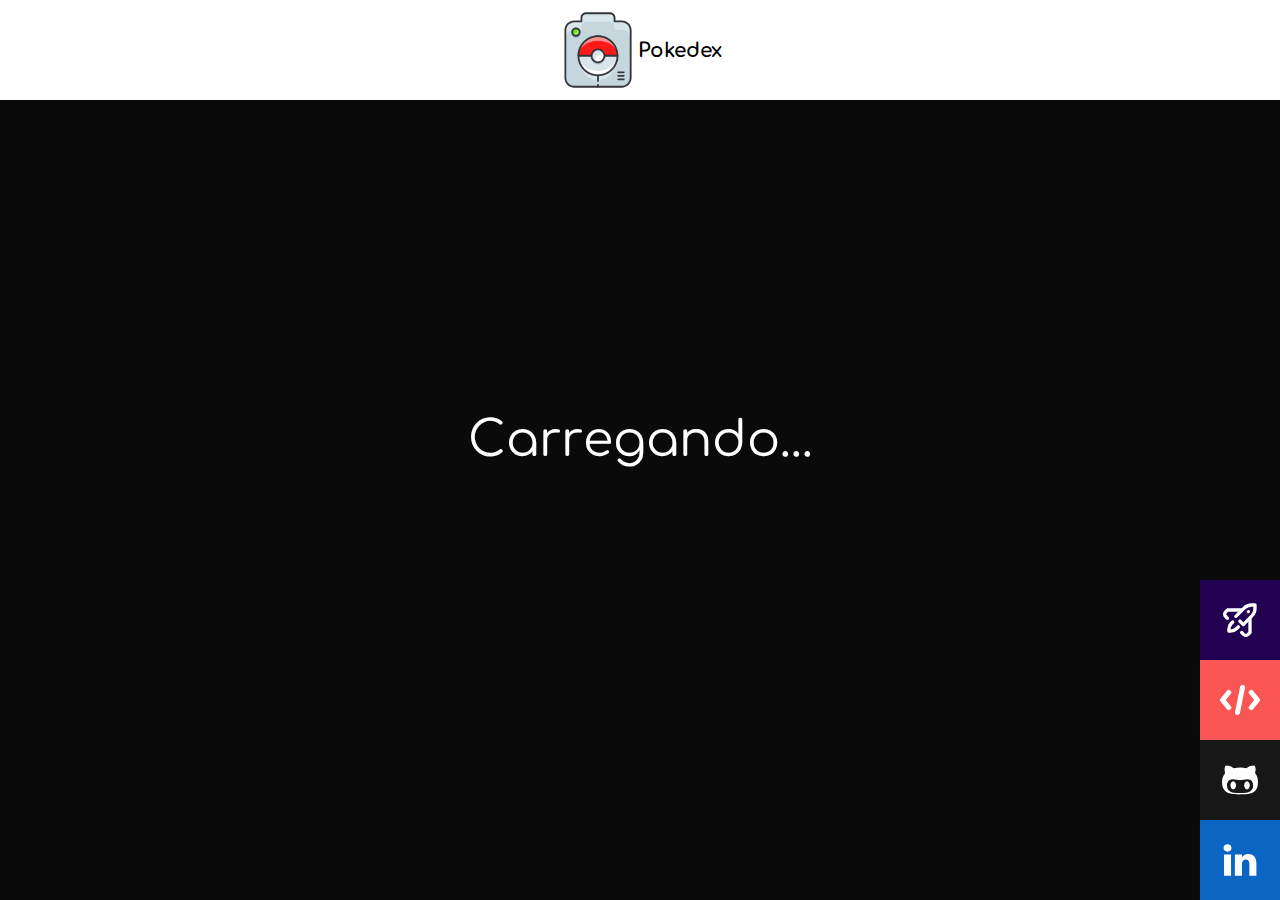
==== index.html @ f5413772 "Correções no Widget" ====
<!DOCTYPE html>
<html lang="pt-br">

<head>
  <meta charset="UTF-8" />
  <title>PokeDex - By @thiilins</title>
  <link rel="stylesheet" href="/assets/css/style.css" />
  <link rel="stylesheet" href="/assets/css/animations.css" />
  <link rel="stylesheet" href="/assets/css/td-widget.css" />
  <link rel="preconnect" href="https://fonts.googleapis.com" />
  <link rel="preconnect" href="https://fonts.gstatic.com" crossorigin /><meta name="viewport" content="width=device-width, initial-scale=1.0">
  <link href="https://fonts.googleapis.com/css2?family=Comfortaa:wght@300;500;700&display=swap" rel="stylesheet" />
</head>

<body>
  <header>
    <div class="container">
      <div id="logo">
        <img class="logo-img" src="/assets/img/pokedex-logo.svg" alt="" />
        <h1>Pokedex </h1>
      </div>
      <div class="search"></div>
    </div>
  </header>
  <div data-js="pokedex" class="pokedex">
    <div class="cssload-preloader loading">
      <span>C</span>
      <span>a</span>
      <span>r</span>
      <span>r</span>
      <span>e</span>
      <span>g</span>
      <span>a</span>
      <span>n</span>
      <span>d</span>
      <span>o</span>
      <span>.</span>
      <span>.</span>
      <span>.</span>
    </div>
  </div>
  <script src="/assets/js/script.js"></script>
  </script>
  <!-- THIDEV WIDGET START -->
  <div id="td-widget">
      <div class="td-item td-powered">
    <div class="td-icon powered-icon">
      <img
        class="td-icon-img td-powered-icon"
        src="/assets/img/td-widget/powered.svg"
        alt=""
      />
    </div>
    <div class="td-link powered-link">
      <a>Desenvolvido por Thiago Lins :)</a>
    </div>
  </div>
    <div class="td-item td-code">
      <div class="td-icon code-icon">
        <img class="td-icon-img" src="/assets/img/td-widget/code.svg" alt="">
      </div>
      <div class="td-link code-link">
        <a href="https://github.com/thiilins/pokedex">thiilins/pokedex</a>
      </div>
    </div>
    <div class="td-item td-github">
      <div class="td-icon github-icon">
        <img class="td-icon-img" src="/assets/img/td-widget/github.svg" alt="">
      </div>
      <div class="td-link github-link">
        <a href="https://github.com/thiilins">@thiilins</a>
      </div>
    </div>
    <div class="td-item td-linkedin">
      <div class="td-icon linkedin-icon">
        <img class="td-icon-img" src="/assets/img/td-widget/linkedin.svg" alt="">
      </div>
      <div class="td-link linkedin-link">
        <a href="https://www.linkedin.com/in/thiilins">@thiilins</a>
      </div>
    </div>
    
  </div>
   <!-- THIDEV WIDGET FINISH -->

</body>

</html>
---- assets/css/style.css ----
:root {
  font-size: 62.5%;
  --bug: #93bb3a;
  --dark: #595761;
  --dragon: #176cc5;
  --electric: #f1d85a;
  --fairy: #ed93e4;
  --fighting: #d14461;
  --fire: #f9a555;
  --flying: #a2bcea;
  --ghost: #606fba;
  --grass: #63bc5d;
  --ground: #d87c52;
  --ice: #79d0c1;
  --normal: #a0a29f;
  --poison: #b667cd;
  --psychic: #f88684;
  --rock: #c9bb8d;
  --stell: #5995a2;
  --water: #579edd;
  --dark-color: #000;
  --light-color: #fff;
  --cardMinHeight: 40rem;
  --cardMinWidth: 32rem;
}
* {
  margin: 0;
  padding: 0;
  box-sizing: border-box;
  font-family: "Comfortaa", cursive;
  text-decoration: none;
}

body {
  background-color: #0a0a0a;
  font-family: "Comfortaa", cursive;
}
html {
  font-size: 62.5%;
}

#logo {
  display: flex;
  justify-content: center;
  align-items: center;
  height: 10rem;
  background-color: #fff;
}
header {
  display: flex;
  margin-bottom: 3rem;
  background-color: #fff;
  width: 100%;
}

.container {
  margin: 0 auto;
  max-width: 1440px;
  width: 100%;
}
.logo-img {
  width: 8rem;
}
.header-content {
  display: flex;
  align-items: center;
  justify-content: space-between;
  width: 100%;
}
.pokedex {
  display: grid;
  align-items: center;
  grid-template-columns: repeat(auto-fill, minmax(var(--cardMinWidth), 1fr));
  grid-template-rows: repeat(auto-fill, minmax(var(--cardMinHeight), 1fr));
  grid-gap: 6rem;
  padding-inline-start: 0;
  padding: 5rem;
}

input#id {
  padding: 0.8rem 1rem;
  border-radius: 1rem 0rem 0rem 1rem;
  background: rgba(0, 0, 0, 0.1);
  border: 0;
}
button#search-id-btn {
  padding: 0.8rem 1rem;
  border-radius: 0rem 1rem 1rem 0rem;
  position: relative;
  left: -0.5rem;
  background-color: var(--dark);
  color: white;
  border: 0;
}
/* CARDS */
.card {
  position: relative;
  display: flex;
  align-items: center;
  position: relative;
  border-radius: 1rem;
  min-height: var(--cardMinHeight);
  min-width: var(--cardMinWidth);
  width: 100%;
  height: 100%;
  background-size: cover;
  transition: all 0.5s ease-in-out;
}
.card:hover {
  animation: bounce 1s linear;
  box-shadow: inset 10px 10px 20px rgba(0, 0, 0, 0.5),
    10px 10px 20px rgba(0, 0, 0, 0.5);
}

.card-id-box {
  display: flex;
  align-items: center;
  justify-content: center;
  text-transform: capitalize;
  font-size: 2rem;
  font-weight: bold;
  width: 100%;
  min-height: 5rem;
  max-height: 5.1rem;
  position: absolute;
  bottom: -2rem;
  left: 0;
}
.card:hover .card-id-box {
  transform: scale(1.3);
}
.card-id {
  color: rgba(0, 0, 0, 0.65);
  padding: 1.2rem;
  background-color: var(--light-color);
  border-radius: 1rem;
  width: 70%;
  text-align: center;
}
.card-image-box {
  display: flex;
  align-items: center;
  justify-content: center;
  width: 100%;
  height: 100%;
}

.card-image {
  display: flex;
  min-width: var(--cardMinWidth);
  min-height: var(--cardMinHeight);
  background-size: 100% 90%;
  background-repeat: no-repeat;
  background-position: center;
}

.card-types-box {
  display: flex;
  align-items: center;
  width: 100%;
  justify-content: center;
  position: absolute;
  top: -3.2rem;
  z-index: 2;
}
.card:hover .card-types-box {
  transform: scale(1.3);
}
.card-types {
  display: flex;
  gap: 1.5rem;
  background-color: white;
  padding: 0.5rem 0.5rem;
  box-sizing: content-box;
  border-radius: 6rem;
}
.card-type-icon {
  width: 4rem;
  border-radius: 100%;
  padding: 0.8rem;
  border: 3px solid white;
  box-sizing: content-box;
}

/* GRASS */

.grass-card-bg {
  background-color: var(--grass);
}
.grass-card-bg:hover {
  background-image: url("/assets/img/bg/grass.svg");
  background-size: unset;
}
.grass-icon-bg {
  background-color: var(--grass);
}

/* FLYING */

.flying-card-bg {
  background-color: var(--flying);
}
.flying-card-bg:hover {
  background-image: url("/assets/img/bg/flying.svg");
  background-size: unset;
}
.flying-icon-bg {
  background-color: var(--flying);
}
/* FIRE */
.fire-card-bg {
  background-color: var(--fire);
}
.fire-card-bg:hover {
  background-image: url("/assets/img/bg/fire.svg");
  background-size: cover;
}
.fire-icon-bg {
  background-color: var(--fire);
}

/* ROCK */
.rock-card-bg {
  background-color: var(--rock);
}
.rock-card-bg:hover {
  background-image: url("/assets/img/bg/rock.svg");
  background-size: unset;
}
.rock-icon-bg {
  background-color: var(--rock);
}

/* DARK */
.dark-card-bg {
  background-color: var(--dark);
}
.dark-card-bg:hover {
  background-image: url("/assets/img/bg/dark.svg");
  background-size: cover;
}
.dark-icon-bg {
  background-color: var(--dark);
}

/* WATER */
.water-card-bg {
  background-color: var(--water);
}
.water-card-bg:hover {
  background-image: url("/assets/img/bg/water.svg");
  background-size: cover;
}
.water-icon-bg {
  background-color: var(--water);
}

/* BUG */
.bug-card-bg {
  background-color: var(--bug);
}
.bug-card-bg:hover {
  background-image: url("/assets/img/bg/bug.svg");
  background-size: cover;
}
.bug-icon-bg {
  background-color: var(--bug);
}

/* POISON */
.poison-card-bg {
  background-color: var(--poison);
}
.poison-card-bg:hover {
  background-image: url("/assets/img/bg/poison.svg");
  background-size: cover;
}
.poison-icon-bg {
  background-color: var(--poison);
}

/* NORMAL */
.normal-card-bg {
  background-color: var(--normal);
}
.normal-card-bg:hover {
  background-image: url("/assets/img/bg/normal.svg");
  background-size: unset;
}
.normal-icon-bg {
  background-color: var(--normal);
}

/* ELECTRIC */
.electric-card-bg {
  background-color: var(--electric);
}
.electric-card-bg:hover {
  background-image: url("/assets/img/bg/electric.svg");
  background-size: unset;
}
.electric-icon-bg {
  background-color: var(--electric);
}
/* FAIRY */
.fairy-card-bg {
  background-color: var(--fairy);
}
.fairy-card-bg:hover {
  background-image: url("/assets/img/bg/fairy.svg");
  background-size: unset;
}
.fairy-icon-bg {
  background-color: var(--fairy);
}
/* GROUND */
.ground-card-bg {
  background-color: var(--ground);
}
.ground-card-bg:hover {
  background-image: url("/assets/img/bg/ground.svg");
  background-size: unset;
}
.ground-icon-bg {
  background-color: var(--ground);
}

/* FIGHTING */
.fighting-card-bg {
  background-color: var(--fighting);
}
.fighting-card-bg:hover {
  background-image: url("/assets/img/bg/fighting.svg");
  background-size: cover;
}
.fighting-icon-bg {
  background-color: var(--fighting);
}

/* PSYCHIC */
.psychic-card-bg {
  background-color: var(--psychic);
}
.psychic-card-bg:hover {
  background-image: url("/assets/img/bg/psychic.svg");
  background-size: cover;
}
.psychic-icon-bg {
  background-color: var(--psychic);
}
/* GHOST */

.ghost-card-bg {
  background-color: var(--ghost);
}
.ghost-card-bg:hover {
  background-image: url("/assets/img/bg/ghost.svg");
  background-size: cover;
}
.ghost-icon-bg {
  background-color: var(--ghost);
}
/* STEEL */
.steel-card-bg {
  background-color: var(--stell);
}
.steel-card-bg:hover {
  background-image: url("/assets/img/bg/steel.svg");
  background-size: cover;
}
.steel-icon-bg {
  background-color: var(--stell);
}

/* ICE */
.ice-card-bg {
  background-color: var(--ice);
}
.ice-card-bg:hover {
  background-image: url("/assets/img/bg/ice.svg");
  background-size: cover;
}
.ice-icon-bg {
  background-color: var(--ice);
}

/* DRAGON */

.dragon-card-bg {
  background-color: var(--dragon);
}
.dragon-card-bg:hover {
  background-image: url("/assets/img/bg/dragon.svg");
  background-size: unset;
}
.dragon-icon-bg {
  background-color: var(--dragon);
}
---- assets/css/animations.css ----
/* ANIMAÇÕES */
@keyframes bounce {
  20% {
    transform: translateY(-6px);
  }

  40% {
    transform: translateY(0px);
  }

  80% {
    transform: translateY(-2px);
  }

  100% {
    transform: translateY(0);
  }
}
/* LOADING ANIMATION */

.cssload-preloader {
  color: rgb(255, 255, 255);
  position: absolute;
  top: 0px;
  left: 0px;
  right: 0px;
  bottom: 0px;
  z-index: 10;
  display: box;
  display: -o-box;
  display: -ms-box;
  display: -webkit-box;
  display: -moz-box;
  display: flex;
  display: -o-flex;
  display: -ms-flex;
  display: -webkit-flex;
  display: -moz-flex;
  box-pack: center;
  -o-box-pack: center;
  -ms-box-pack: center;
  -webkit-box-pack: center;
  -moz-box-pack: center;
  justify-content: center;
  -o-justify-content: center;
  -ms-justify-content: center;
  -webkit-justify-content: center;
  -moz-justify-content: center;
  box-align: center;
  -o-box-align: center;
  -ms-box-align: center;
  -webkit-box-align: center;
  -moz-box-align: center;
  align-items: center;
  -o-align-items: center;
  -ms-align-items: center;
  -webkit-align-items: center;
  -moz-align-items: center;
  transform-style: preserve-3d;
  -o-transform-style: preserve-3d;
  -ms-transform-style: preserve-3d;
  -webkit-transform-style: preserve-3d;
  -moz-transform-style: preserve-3d;
  perspective: 487px;
  -o-perspective: 487px;
  -ms-perspective: 487px;
  -webkit-perspective: 487px;
  -moz-perspective: 487px;
  overflow: hidden;
  animation: wobble 5.75s ease-in-out infinite;
  -o-animation: wobble 5.75s ease-in-out infinite;
  -ms-animation: wobble 5.75s ease-in-out infinite;
  -webkit-animation: wobble 5.75s ease-in-out infinite;
  -moz-animation: wobble 5.75s ease-in-out infinite;
  padding-bottom: 2em;
}

.cssload-preloader > span {
  font-size: 49px;
  animation: 5.75s ease-in-out infinite;
  -o-animation: 5.75s ease-in-out infinite;
  -ms-animation: 5.75s ease-in-out infinite;
  -webkit-animation: 5.75s ease-in-out infinite;
  -moz-animation: 5.75s ease-in-out infinite;
  color: transparent;
  text-shadow: 0 0 0px rgb(255, 255, 255);
}
span:nth-child(-n + 3) {
  animation-delay: -2.88s;
  -o-animation-delay: -2.88s;
  -ms-animation-delay: -2.88s;
  -webkit-animation-delay: -2.88s;
  -moz-animation-delay: -2.88s;
}

span:nth-child(1),
span:nth-last-child(1) {
  animation-name: blur-1;
  -o-animation-name: blur-1;
  -ms-animation-name: blur-1;
  -webkit-animation-name: blur-1;
  -moz-animation-name: blur-1;
}

span:nth-child(2),
span:nth-last-child(2) {
  animation-name: blur-2;
  -o-animation-name: blur-2;
  -ms-animation-name: blur-2;
  -webkit-animation-name: blur-2;
  -moz-animation-name: blur-2;
}

span:nth-child(3),
span:nth-last-child(3) {
  animation-name: blur-3;
  -o-animation-name: blur-3;
  -ms-animation-name: blur-3;
  -webkit-animation-name: blur-3;
  -moz-animation-name: blur-3;
}

@keyframes blur-1 {
  50% {
    text-shadow: 0 0 0.15em rgb(255, 255, 255);
  }
}

@-o-keyframes blur-1 {
  50% {
    text-shadow: 0 0 0.15em rgb(255, 255, 255);
  }
}

@-ms-keyframes blur-1 {
  50% {
    text-shadow: 0 0 0.15em rgb(255, 255, 255);
  }
}

@-webkit-keyframes blur-1 {
  50% {
    text-shadow: 0 0 0.15em rgb(255, 255, 255);
  }
}

@-moz-keyframes blur-1 {
  50% {
    text-shadow: 0 0 0.15em rgb(255, 255, 255);
  }
}

@keyframes blur-2 {
  50% {
    text-shadow: 0 0 0.075em rgb(255, 255, 255);
  }
}

@-o-keyframes blur-2 {
  50% {
    text-shadow: 0 0 0.075em rgb(255, 255, 255);
  }
}

@-ms-keyframes blur-2 {
  50% {
    text-shadow: 0 0 0.075em rgb(255, 255, 255);
  }
}

@-webkit-keyframes blur-2 {
  50% {
    text-shadow: 0 0 0.075em rgb(255, 255, 255);
  }
}

@-moz-keyframes blur-2 {
  50% {
    text-shadow: 0 0 0.075em rgb(255, 255, 255);
  }
}

@keyframes blur-3 {
  50% {
    text-shadow: 0 0 0.05em rgb(255, 255, 255);
  }
}

@-o-keyframes blur-3 {
  50% {
    text-shadow: 0 0 0.05em rgb(255, 255, 255);
  }
}

@-ms-keyframes blur-3 {
  50% {
    text-shadow: 0 0 0.05em rgb(255, 255, 255);
  }
}

@-webkit-keyframes blur-3 {
  50% {
    text-shadow: 0 0 0.05em rgb(255, 255, 255);
  }
}

@-moz-keyframes blur-3 {
  50% {
    text-shadow: 0 0 0.05em rgb(255, 255, 255);
  }
}

@keyframes wobble {
  from,
  to {
    transform: rotateY(-45deg);
  }
  50% {
    transform: rotateY(45deg);
  }
}

@-o-keyframes wobble {
  from,
  to {
    -o-transform: rotateY(-45deg);
  }
  50% {
    -o-transform: rotateY(45deg);
  }
}

@-ms-keyframes wobble {
  from,
  to {
    -ms-transform: rotateY(-45deg);
  }
  50% {
    -ms-transform: rotateY(45deg);
  }
}

@-webkit-keyframes wobble {
  from,
  to {
    -webkit-transform: rotateY(-45deg);
  }
  50% {
    -webkit-transform: rotateY(45deg);
  }
}

@-moz-keyframes wobble {
  from,
  to {
    -moz-transform: rotateY(-45deg);
  }
  50% {
    -moz-transform: rotateY(45deg);
  }
}
---- assets/css/td-widget.css ----
@import url("https://fonts.googleapis.com/css2?family=Comfortaa:wght@500;600&display=swap");
:root {
  --linkedin-color: #0a66c2;
  --github-color: #181717;
  --powered-color: #220052;
  --powered-hover: #120129;
  --code-color: #f95555;
}
#td-widget {
  color: white;
  display: flex;
  flex-direction: column;
  font-size: 1.5rem;
  align-items: flex-end;
  position: fixed;
  right: 0;
  z-index: 100;
  bottom: 0;
  transition: all 0.5s cubic-bezier(0.4, 0, 1, 1);
}
#td-widget * {
  font-family: "Comfortaa", cursive;
}
.td-item {
  font-size: 1.5rem;
  align-items: center;
  display: flex;
  max-height: 9rem;
  transition: all 0.5s cubic-bezier(0.4, 0, 1, 1);
}
.td-item a,
.td-item p {
  color: white;
  width: 100%;
  padding: 2.1rem 3rem 2.1rem 2rem;
}
.td-icon {
  display: flex;
  align-items: center;
  justify-content: center;
  padding: 2rem;
  min-height: 2rem;
}
.td-icon-img {
  width: 4rem;
}
.td-link {
  display: none;
  align-items: center;
  justify-content: center;
}
/* POWERED */
.td-powered {
  background-color: var(--powered-color);
}
.powered-link {
  background-color: #120129;
}
.td-powered:hover > .powered-link {
  display: flex;
}
/* CODE */
.td-code {
  background-color: var(--code-color);
}
.code-link {
  background-color: #a82b2b;
}
.td-code:hover > .code-link {
  display: flex;
}

/* GITHUB */
.td-github {
  background-color: var(--github-color);
}
.github-link {
  background-color: black;
}
.td-github:hover > .github-link {
  display: flex;
}
/* LINKEDIN */
.td-linkedin {
  background-color: var(--linkedin-color);
}
.linkedin-link {
  background-color: #03213f;
}
.td-linkedin:hover > .linkedin-link {
  display: flex;
}
@media (max-width: 768px) {
  #td-widget {
    bottom: 5rem;
  }
}
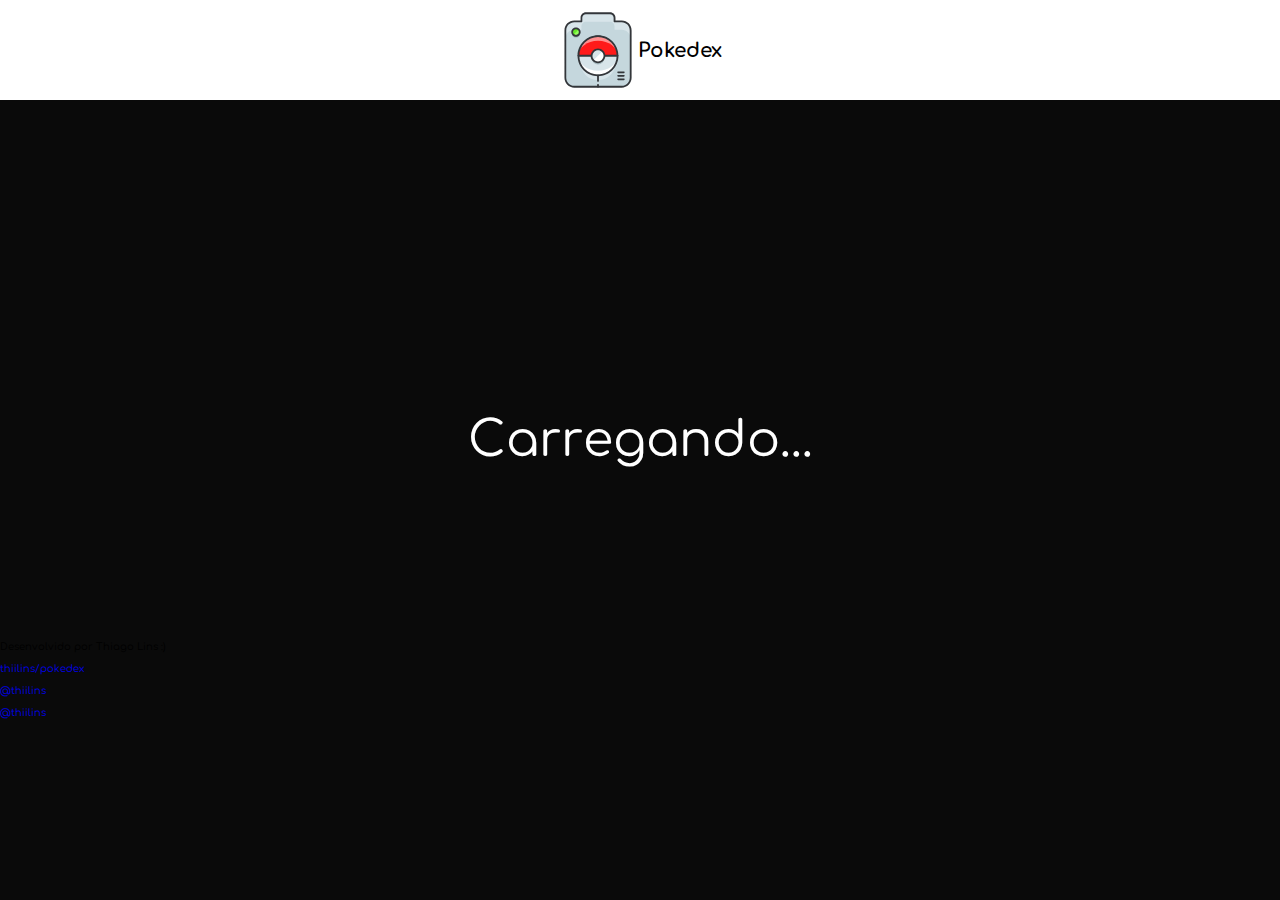
==== commit 1118841c: "Atualizando td-widgets" ====
--- a/index.html
+++ b/index.html
@@ -6,7 +6,7 @@
   <title>PokeDex - By @thiilins</title>
   <link rel="stylesheet" href="/assets/css/style.css" />
   <link rel="stylesheet" href="/assets/css/animations.css" />
-  <link rel="stylesheet" href="/assets/css/td-widget.css" />
+  <link rel="stylesheet" href="https://thiagolins.dev.br/td-widget/css/td-widget.css" />
   <link rel="preconnect" href="https://fonts.googleapis.com" />
   <link rel="preconnect" href="https://fonts.gstatic.com" crossorigin /><meta name="viewport" content="width=device-width, initial-scale=1.0">
   <link href="https://fonts.googleapis.com/css2?family=Comfortaa:wght@300;500;700&display=swap" rel="stylesheet" />
@@ -47,7 +47,7 @@
     <div class="td-icon powered-icon">
       <img
         class="td-icon-img td-powered-icon"
-        src="/assets/img/td-widget/powered.svg"
+        src="https://thiagolins.dev.br/td-widget/img/powered.svg"
         alt=""
       />
     </div>
@@ -57,7 +57,7 @@
   </div>
     <div class="td-item td-code">
       <div class="td-icon code-icon">
-        <img class="td-icon-img" src="/assets/img/td-widget/code.svg" alt="">
+        <img class="td-icon-img" src="https://thiagolins.dev.br/td-widget/img/code.svg" alt="">
       </div>
       <div class="td-link code-link">
         <a href="https://github.com/thiilins/pokedex">thiilins/pokedex</a>
@@ -65,7 +65,7 @@
     </div>
     <div class="td-item td-github">
       <div class="td-icon github-icon">
-        <img class="td-icon-img" src="/assets/img/td-widget/github.svg" alt="">
+        <img class="td-icon-img" src="https://thiagolins.dev.br/td-widget/img/github.svg" alt="">
       </div>
       <div class="td-link github-link">
         <a href="https://github.com/thiilins">@thiilins</a>
@@ -73,7 +73,7 @@
     </div>
     <div class="td-item td-linkedin">
       <div class="td-icon linkedin-icon">
-        <img class="td-icon-img" src="/assets/img/td-widget/linkedin.svg" alt="">
+        <img class="td-icon-img" src="https://thiagolins.dev.br/td-widget/img/linkedin.svg" alt="">
       </div>
       <div class="td-link linkedin-link">
         <a href="https://www.linkedin.com/in/thiilins">@thiilins</a>
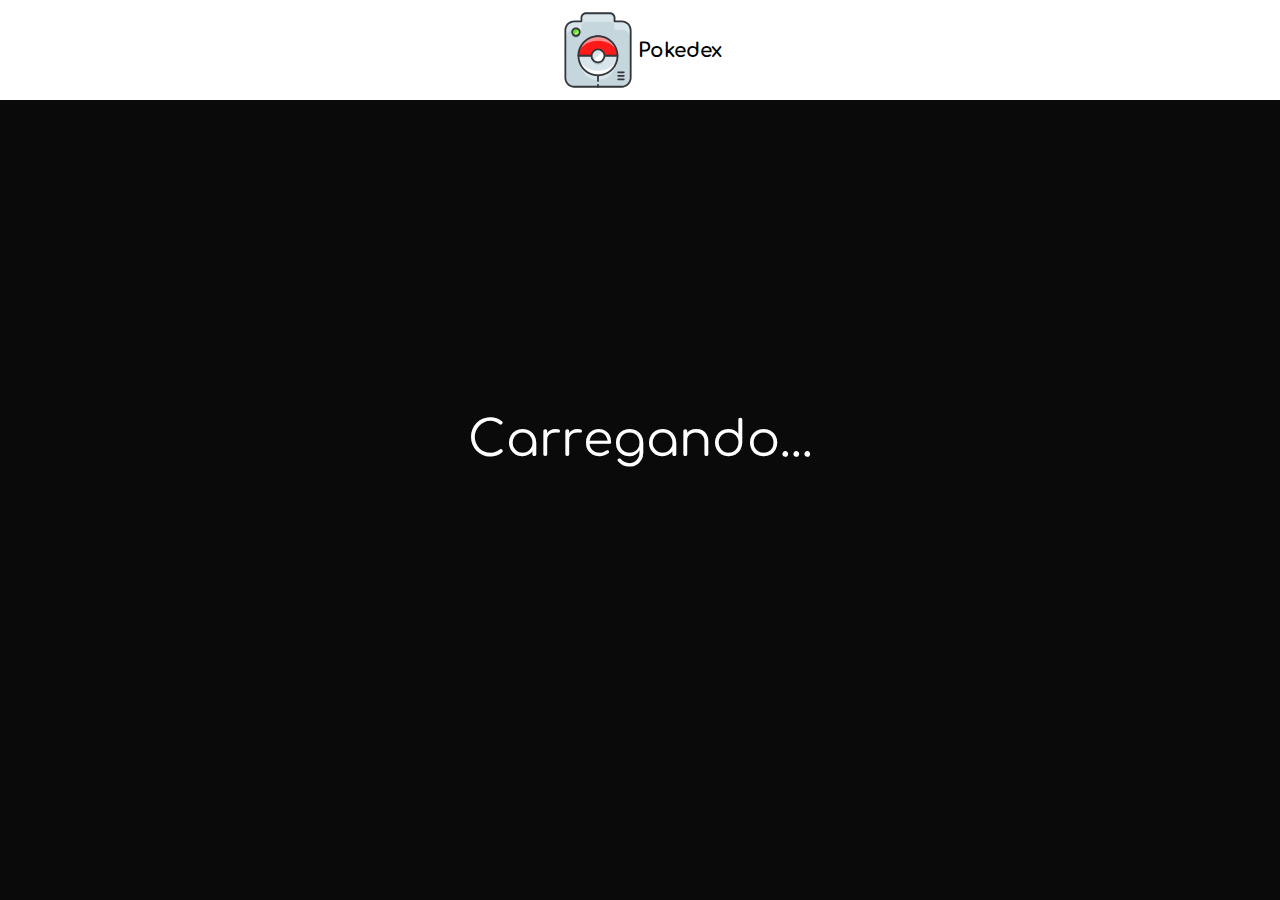
==== commit 8bbe051d: "[Remove] TD Widget" ====
--- a/index.html
+++ b/index.html
@@ -6,7 +6,7 @@
   <title>PokeDex - By @thiilins</title>
   <link rel="stylesheet" href="/assets/css/style.css" />
   <link rel="stylesheet" href="/assets/css/animations.css" />
-  <link rel="stylesheet" href="https://thiagolins.dev.br/td-widget/css/td-widget.css" />
+  <link rel="stylesheet" href="https://cdn.thiagolins.dev.br/td-widget/css/td-widget.css" />
   <link rel="preconnect" href="https://fonts.googleapis.com" />
   <link rel="preconnect" href="https://fonts.gstatic.com" crossorigin /><meta name="viewport" content="width=device-width, initial-scale=1.0">
   <link href="https://fonts.googleapis.com/css2?family=Comfortaa:wght@300;500;700&display=swap" rel="stylesheet" />
@@ -41,47 +41,6 @@
   </div>
   <script src="/assets/js/script.js"></script>
   </script>
-  <!-- THIDEV WIDGET START -->
-  <div id="td-widget">
-      <div class="td-item td-powered">
-    <div class="td-icon powered-icon">
-      <img
-        class="td-icon-img td-powered-icon"
-        src="https://thiagolins.dev.br/td-widget/img/powered.svg"
-        alt=""
-      />
-    </div>
-    <div class="td-link powered-link">
-      <a>Desenvolvido por Thiago Lins :)</a>
-    </div>
-  </div>
-    <div class="td-item td-code">
-      <div class="td-icon code-icon">
-        <img class="td-icon-img" src="https://thiagolins.dev.br/td-widget/img/code.svg" alt="">
-      </div>
-      <div class="td-link code-link">
-        <a href="https://github.com/thiilins/pokedex">thiilins/pokedex</a>
-      </div>
-    </div>
-    <div class="td-item td-github">
-      <div class="td-icon github-icon">
-        <img class="td-icon-img" src="https://thiagolins.dev.br/td-widget/img/github.svg" alt="">
-      </div>
-      <div class="td-link github-link">
-        <a href="https://github.com/thiilins">@thiilins</a>
-      </div>
-    </div>
-    <div class="td-item td-linkedin">
-      <div class="td-icon linkedin-icon">
-        <img class="td-icon-img" src="https://thiagolins.dev.br/td-widget/img/linkedin.svg" alt="">
-      </div>
-      <div class="td-link linkedin-link">
-        <a href="https://www.linkedin.com/in/thiilins">@thiilins</a>
-      </div>
-    </div>
-    
-  </div>
-   <!-- THIDEV WIDGET FINISH -->
 
 </body>
 
